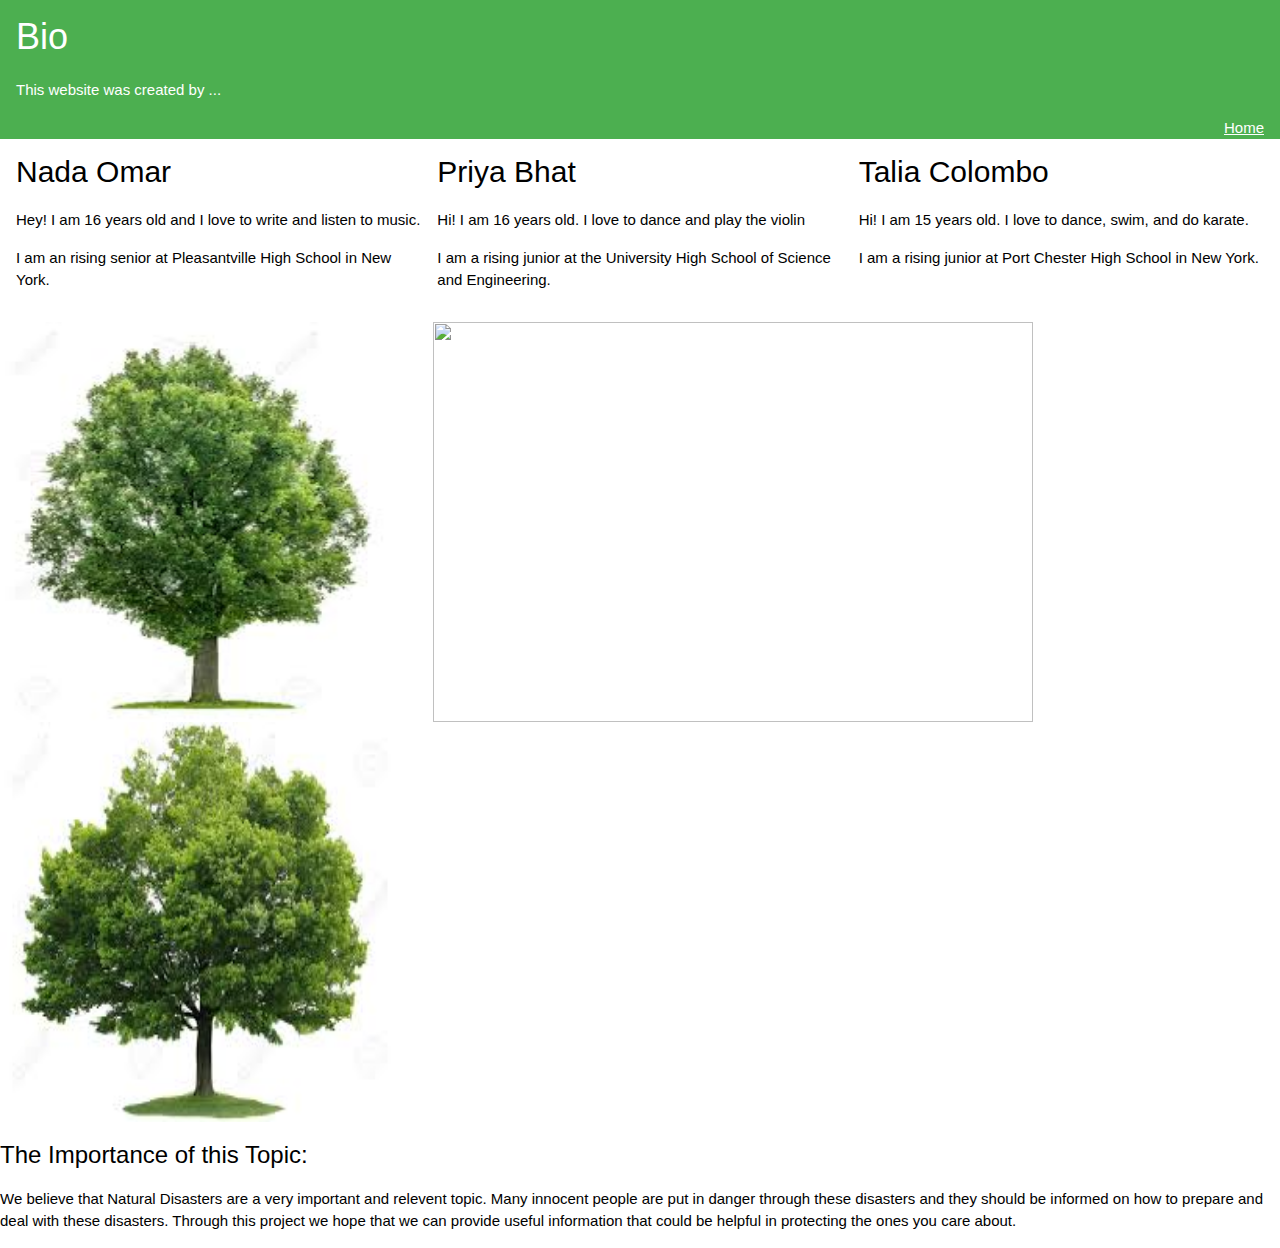
==== Bio.html @ 2d11fb78 "Add files via upload" ====
<!DOCTYPE html>
<html>
<meta name="viewport" content="width=device-width, initial-scale=1">
<link rel="stylesheet" href="https://www.w3schools.com/w3css/4/w3.css">
<body>

<div class="w3-container w3-green">
  <h1>Bio</h1>
  <p>This website was created by ...</p>
  <a href="Naturaldisaster.html" style="float:right">Home</a>
</div>

<div class="w3-row-padding">
  <div class="w3-third">
    <h2>Nada Omar</h2>
    <p>Hey! I am 16 years old and I love to write and listen to music.</p>
    <p> I am an rising senior at Pleasantville High School in New York.</p>
  </div>

  <div class="w3-third">
    <h2>Priya Bhat</h2>
    <p>Hi! I am 16 years old. I love to dance and play the violin</p>
    <p>I am a rising junior at the University High School of Science and Engineering.</p>
  </div>

  <div class="w3-third">
    <h2>Talia Colombo</h2>
    <p>Hi! I am 15 years old. I love to dance, swim, and do karate.</p>
    <p>I am a rising junior at Port Chester High School in New York.</p>
  </div>
</div>

<p>
    <img src="[data-uri]" height="400px" width="400px">
    &nbsp;  &nbsp;&nbsp;  &nbsp;
    <img src="C:\Users\GWC-4TYVG\Documents\GWC 2019\index_files\IMG_3563.jpg" height="400px" width="600px">

    &nbsp;  &nbsp;  &nbsp;  &nbsp; <img src="[data-uri]" height="400px" width="400px">


<h3> The Importance of this Topic:</h3>
<p>
  We believe that Natural Disasters are a very important and relevent topic. Many innocent people are put in danger through these disasters
  and they should be informed on how to prepare and deal with these disasters.
  Through this project we hope that we can provide useful information that could be helpful in protecting the ones you care about.
  </p>
</body>
</html>
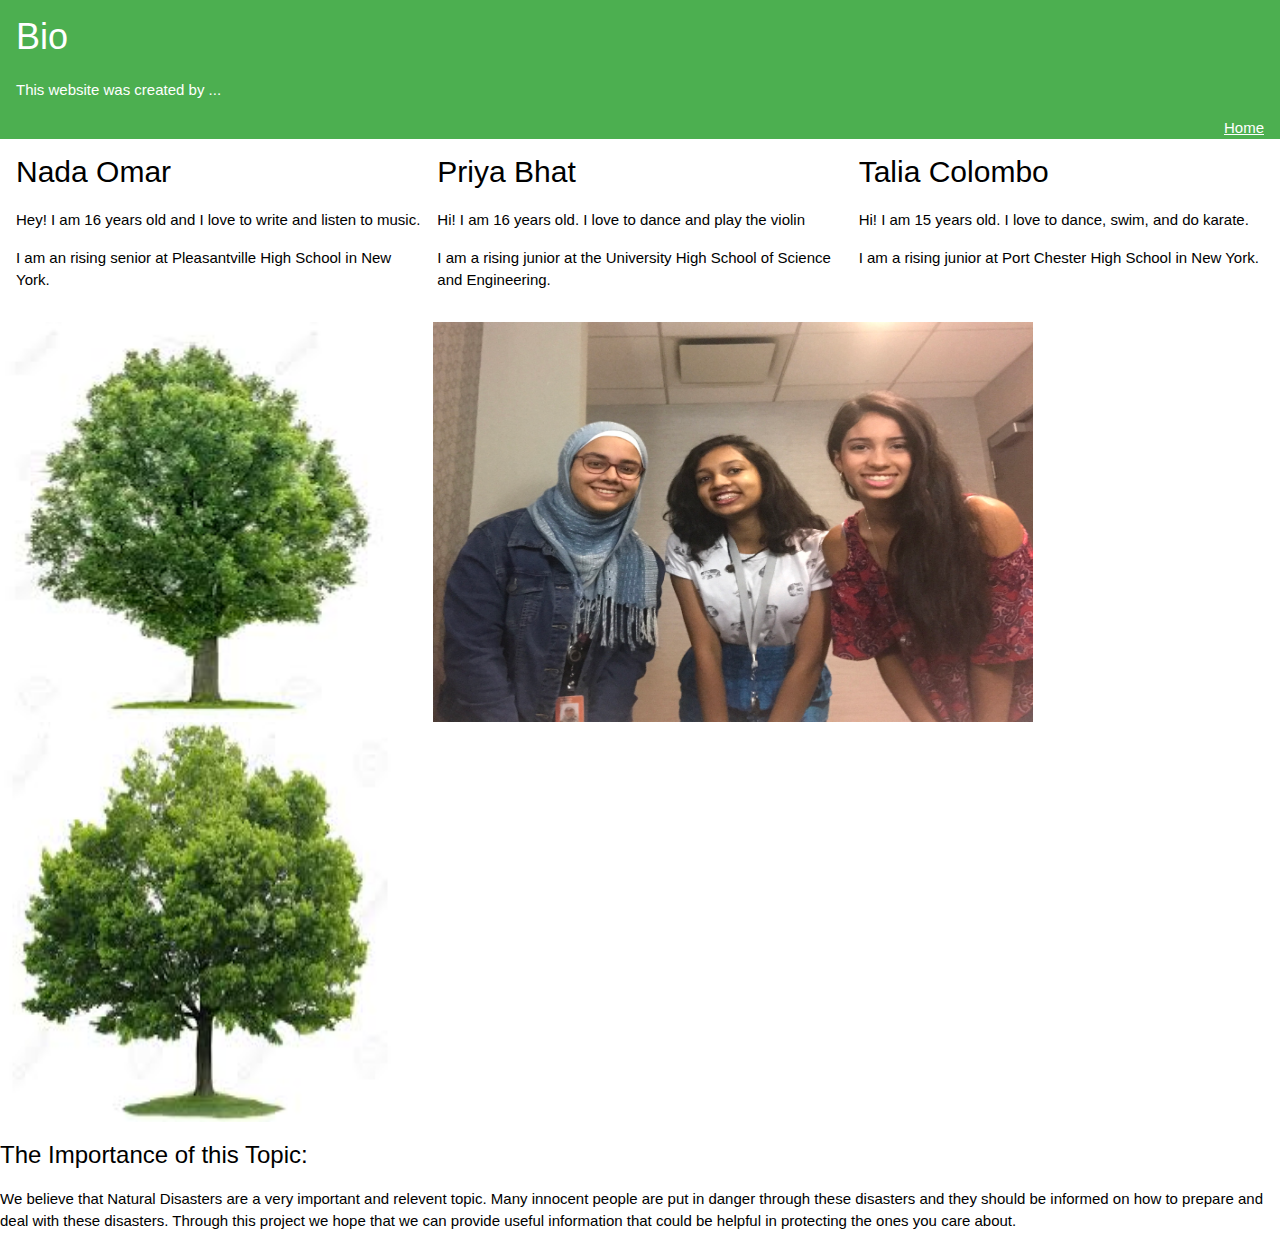
==== commit acba500c: "Update Bio.html" ====
--- a/Bio.html
+++ b/Bio.html
@@ -7,7 +7,7 @@
 <div class="w3-container w3-green">
   <h1>Bio</h1>
   <p>This website was created by ...</p>
-  <a href="Naturaldisaster.html" style="float:right">Home</a>
+  <a href="index.html" style="float:right">Home</a>
 </div>
 
 <div class="w3-row-padding">
@@ -33,7 +33,7 @@
 <p>
     <img src="[data-uri]" height="400px" width="400px">
     &nbsp;  &nbsp;&nbsp;  &nbsp;
-    <img src="C:\Users\GWC-4TYVG\Documents\GWC 2019\index_files\IMG_3563.jpg" height="400px" width="600px">
+    <img src="IMG_3563.jpg" height="400px" width="600px">
 
     &nbsp;  &nbsp;  &nbsp;  &nbsp; <img src="[data-uri]" height="400px" width="400px">
 
